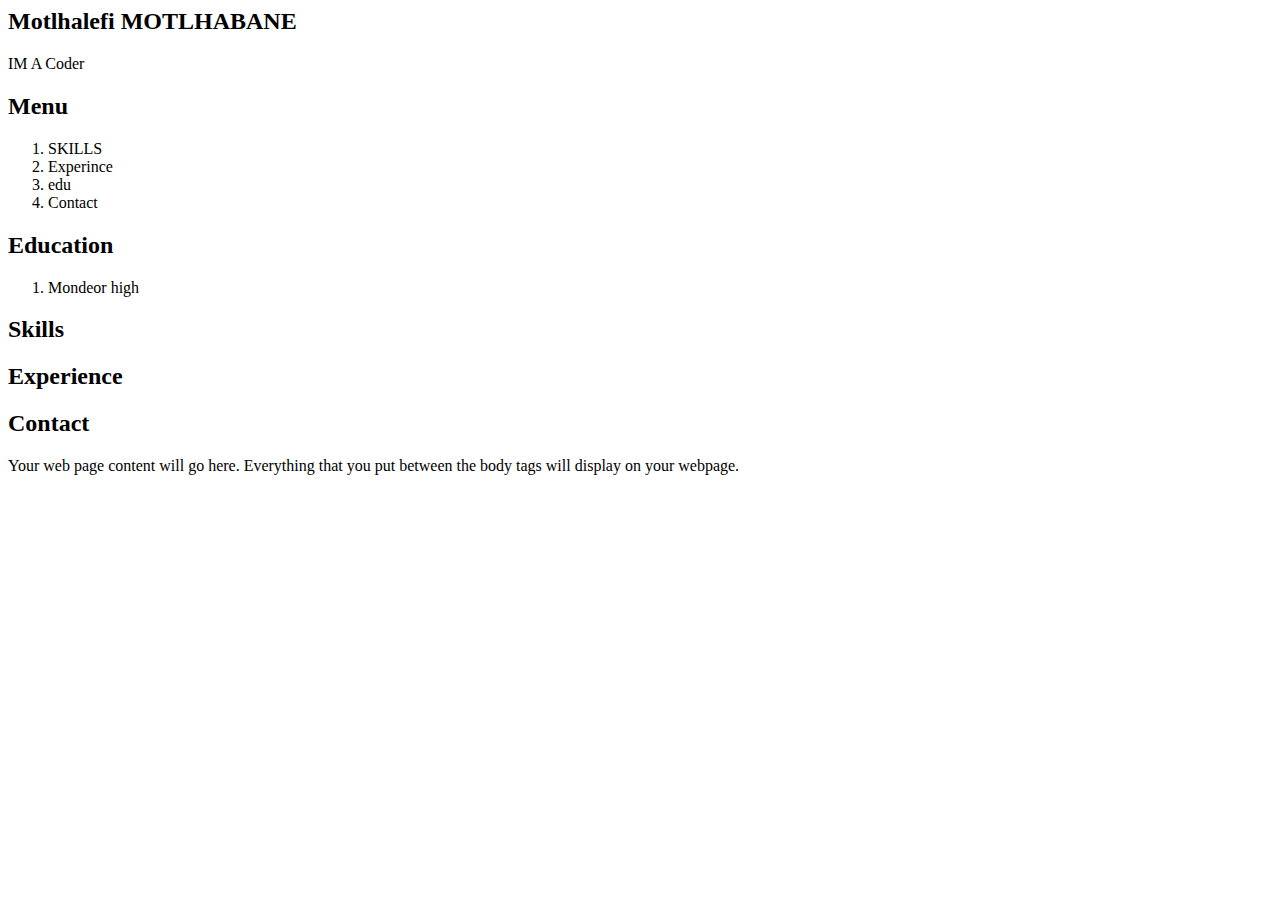
==== INDEX.HTML @ ba7ddbfb "1st Commit" ====
<html>
  <head>
    <title>My Digital Resume</title>
  </head>
  <body>
    <H2>Motlhalefi MOTLHABANE</H2>
    <p>IM A Coder</p>

    <h2>Menu</h2>
    <ol>
      <li>SKILLS</li>
      <LI>Experince</LI>
      <li>edu</li>
      <li>Contact</li>
    </ol>

  <H2>Education</H2>
  <ol>
    <li>Mondeor high</li>
  </ol>
  <h2>Skills</h2>
  <h2>Experience</h2>
  <h2>Contact</h2>
   Your web page content will go here. Everything that you put between the body tags will display on your webpage.
  </body>
</html>
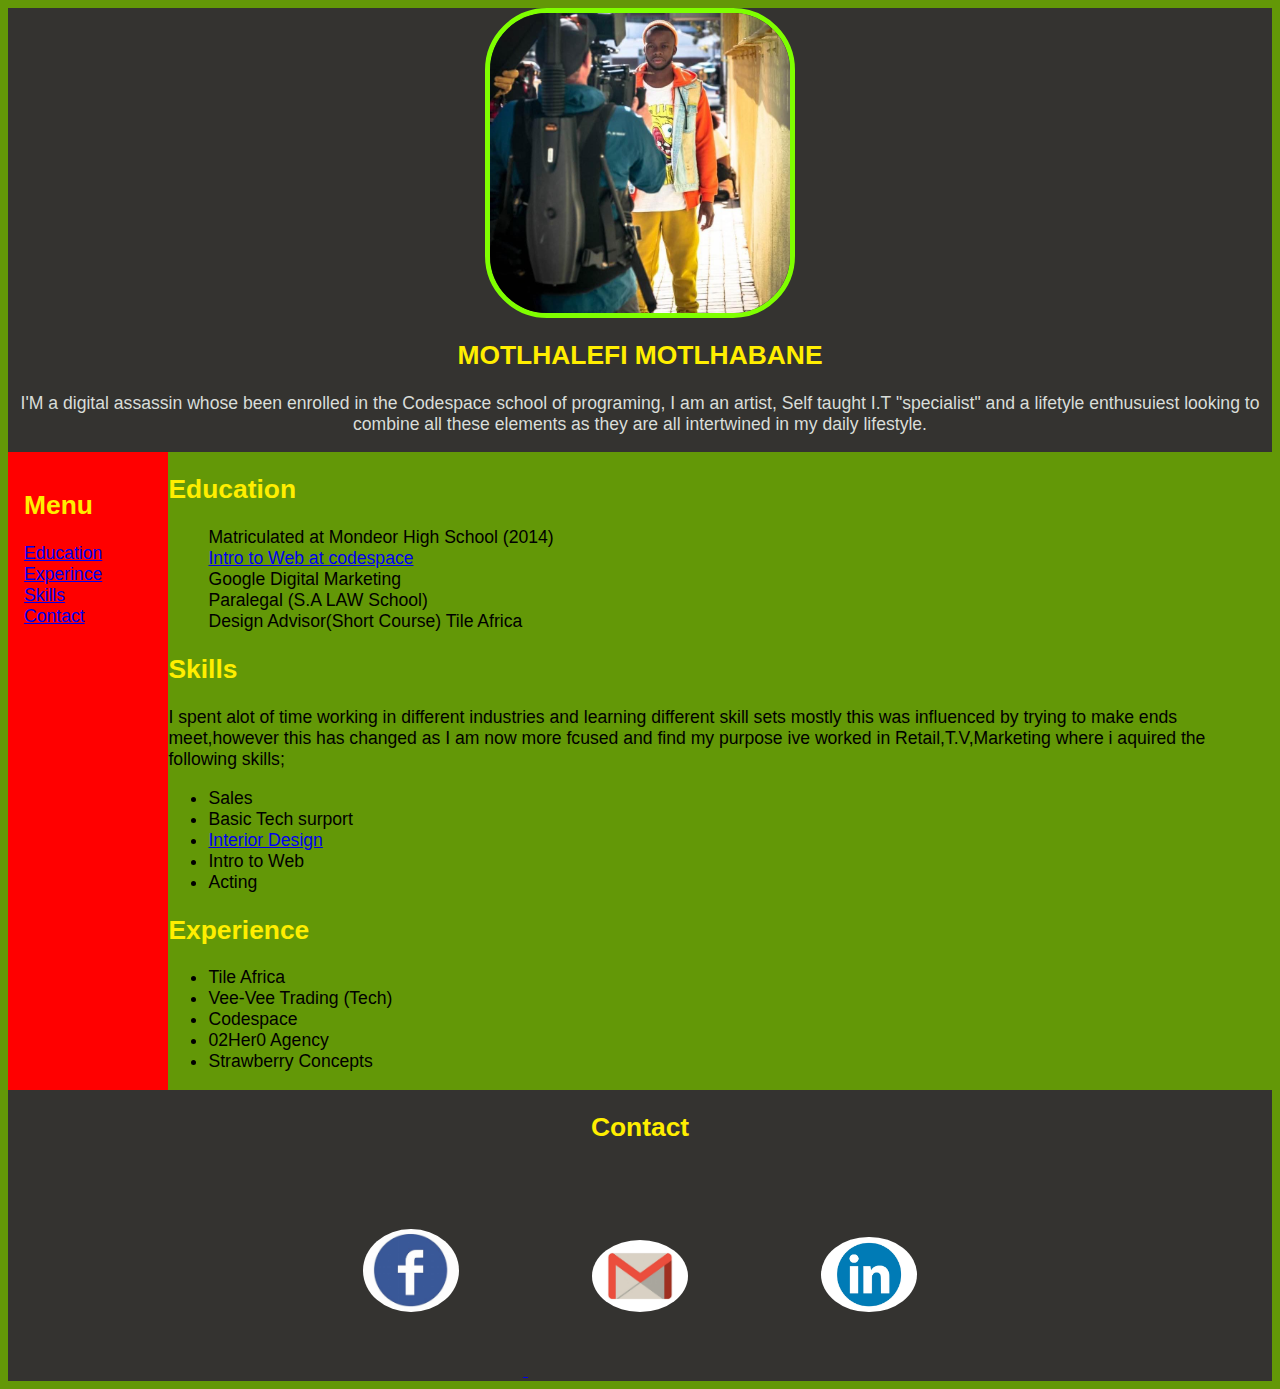
==== commit 0a9a5129: "updated version" ====
--- a/INDEX.HTML
+++ b/INDEX.HTML
@@ -2,25 +2,90 @@
   <head>
     <title>My Digital Resume</title>
   </head>
+  <link rel="stylesheet" type="text/css" href="css/stylesheet.css">
   <body>
-    <H2>Motlhalefi MOTLHABANE</H2>
-    <p>IM A Coder</p>
+    <header>
+      <img src="images/mwm1.jpg"
+      alt="error505" id="propic">
+    
+    <H2 class="aquamarine-h2">MOTLHALEFI MOTLHABANE</H2>
+    <p style="color: rgb(217, 221, 217);"> I'M a digital assassin whose been enrolled in the Codespace school of programing, I am an 
+    artist, Self taught I.T "specialist" and a lifetyle enthusuiest looking to combine all these elements as they are all intertwined in my daily lifestyle.</p>
+  </header>
+  <section>
+ <main class="maino">
 
-    <h2>Menu</h2>
-    <ol>
-      <li>SKILLS</li>
-      <LI>Experince</LI>
-      <li>edu</li>
-      <li>Contact</li>
-    </ol>
+  <div  id="menu1"> 
+    
+  <nav>
+    <h2 class="aquamarine-h2">Menu</h2>
+    <!--<h2>Menu</h2>-->
+    <ul class="insidebar">
+      <li> <a href="#Education">Education </a></li>
 
-  <H2>Education</H2>
+      <li> <a href="#Experience">Experince</a></LI>
+
+      <li> <a href="#Skills">Skills</a></li>
+
+      <li> <a href="#Contact">Contact</a></li>
+    </ul>
+    
+  </nav>
+
+  </div>
+ 
+    <article>
+      
+      <div class="content">
+  <H2 class="aquamarine-h2">Education</H2>
   <ol>
-    <li>Mondeor high</li>
+    <li style="list-style-type:none"></li> Matriculated at Mondeor High School (2014)</li>
+    <li style="list-style-type:none"></li> <a href="https://www.codespace.co.za" target="_blank">Intro to Web at codespace</a></li>
+    <li style="list-style-type:none"></li> Google Digital Marketing</li>
+    <li style="list-style-type:none"></li> Paralegal (S.A LAW School)</li>
+    <li style="list-style-type:none"></li> Design Advisor(Short Course) Tile Africa</li>
   </ol>
-  <h2>Skills</h2>
-  <h2>Experience</h2>
-  <h2>Contact</h2>
-   Your web page content will go here. Everything that you put between the body tags will display on your webpage.
+  </div>
+  <div class="li">
+  
+  <h2 class="aquamarine-h2" > Skills</h2>
+  
+  <p class="PP">I spent alot of time working in different industries and learning different skill sets mostly this was influenced by trying to make ends
+    meet,however this has changed as I am now more fcused and find my purpose ive worked in Retail,T.V,Marketing where i aquired the following skills;
+    <ul>
+      <li>Sales</li>
+      <li>Basic Tech surport</li>
+      <li> <a href="http://www.tileafrica.co.za" target="_blank">Interior Design</a></li>
+      <li>Intro to Web </li>
+      <li>Acting</li>
+
+    </ul>
+  </p>
+  
+  <h2 class="aquamarine-h2">Experience</h2>
+  <ul>
+  <li>Tile Africa</li>
+  <li>Vee-Vee Trading (Tech)</li>
+  <li>Codespace</li>
+  <li>02Her0 Agency</li>
+  <li>Strawberry Concepts</li>
+  </ul>
+  </div>
+  </div>
+      </div>
+  </article>
+</section>
+</main>
+  <footer>
+  <h2 class="aquamarine-h2" > Contact</h2>
+
+
+  <a href="https://www.facebook.com" target="_blank"> <img class="icons" src="images/facebook-icon (1).jpg" alt="https://
+    www.facebook.com/motlhalefim">
+  </a>
+  <a href="https://www.gmail.com" target="_blank"> <img class="icons" src="images/gmailicon.jpg"  ></a>
+  <a href="https://www.linkedin.com" target="_blank"> <img class="icons" src="images/linkdin.jpg" ></a>
+  
+</footer>
   </body>
 </html>--- a/css/stylesheet.css
+++ b/css/stylesheet.css
@@ -0,0 +1,57 @@
+body{
+  font-family: sans-serif;
+  font-size:110%;
+  background-color: #639807;
+  display: flex;
+  flex-direction: column;
+  display: flex;
+}
+
+header {
+  text-align: center;
+  background-color: #343330;
+}
+
+footer {
+  background-color: #343330;
+  text-align: center;
+}
+#menu1{
+  width: 20%;
+  background-color: red;
+  padding: 1rem;
+}
+.insidebar{
+  list-style-type: none;
+  padding: 0%;
+  
+}
+.maino{
+  display: flex;
+  flex-direction: row;
+  padding: 100%S;
+  
+}
+#propic{width: 300px; height: 300px;
+border-radius: 20%;
+border: 5px solid ; color: chartreuse;}
+.icons{
+  width: 6rem;
+  margin: 4rem;
+  height: auto;
+  border-radius: 1000%;
+
+}
+#edu{
+  display: flex;
+}
+#content{ 
+  display: flex;
+}
+ .aquamarine-h2{ 
+    color: rgb(255, 238, 0);
+  }
+
+
+
+
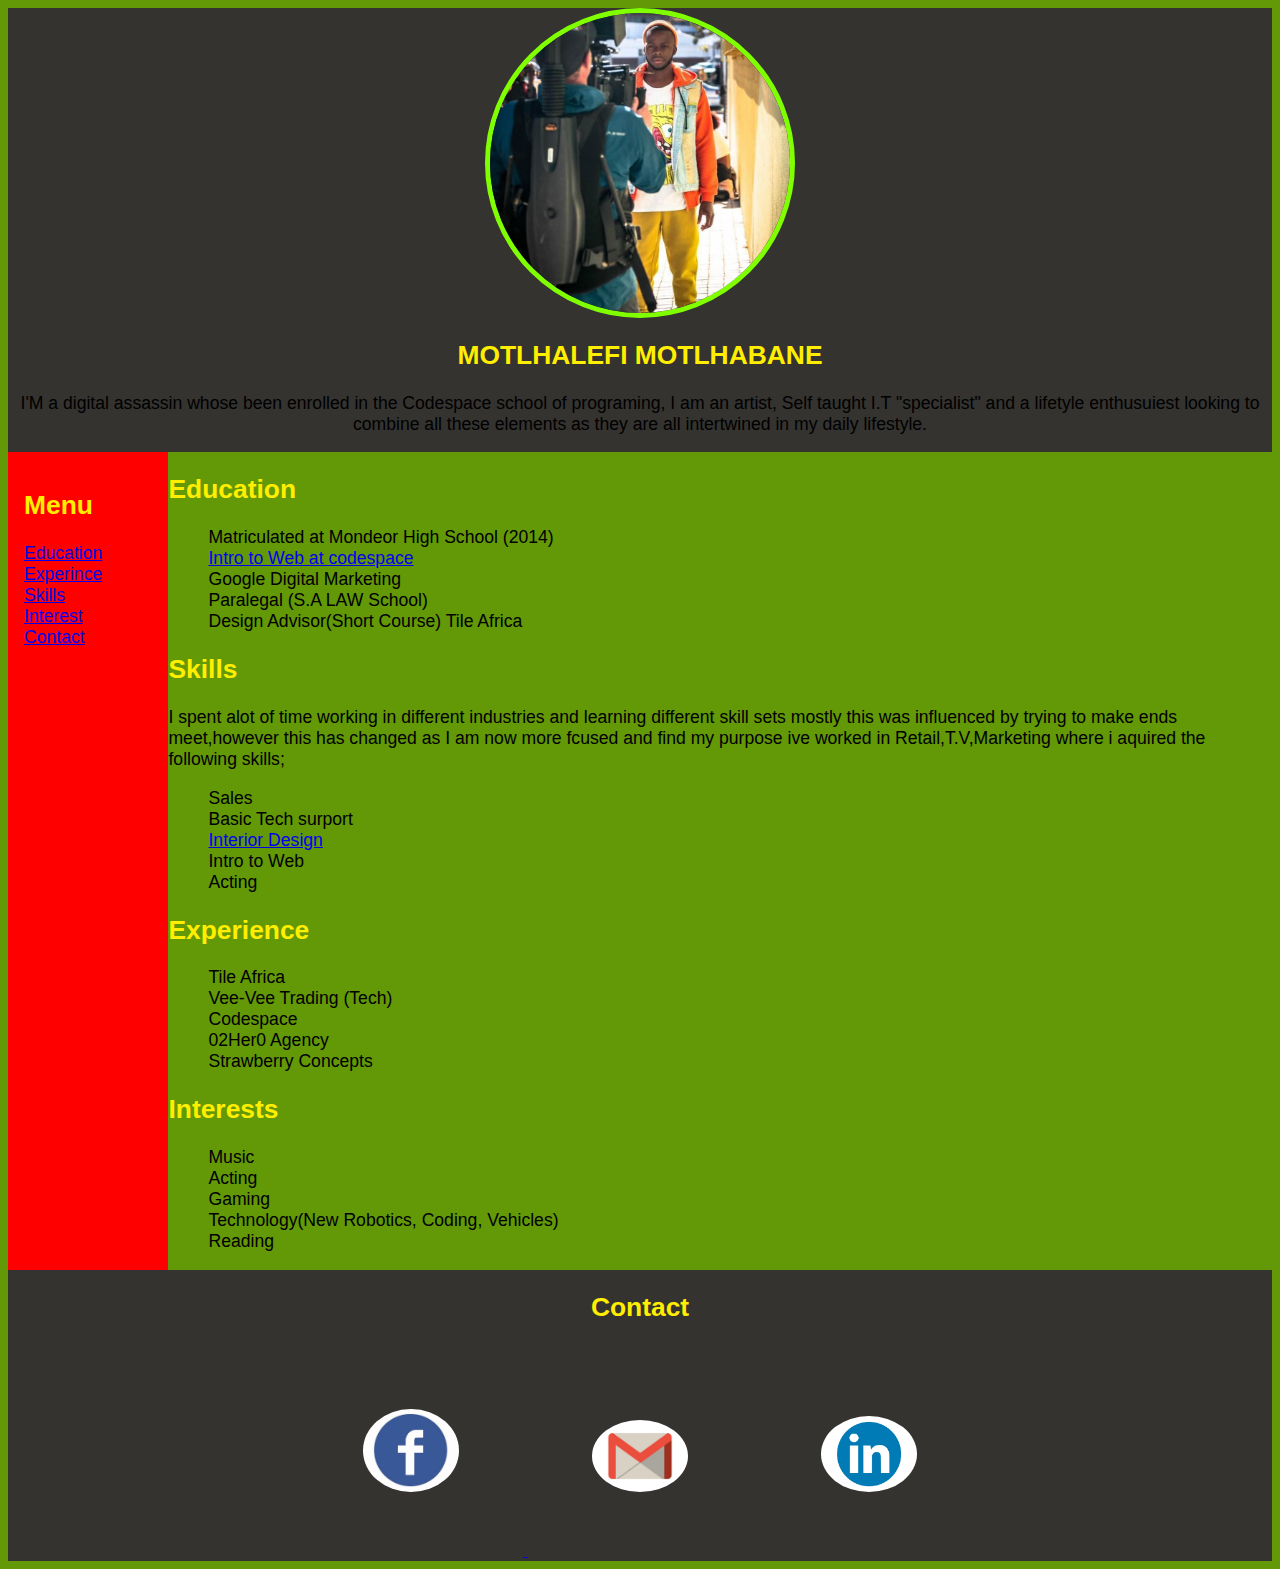
==== commit ca3f3b94: "coaching session" ====
--- a/INDEX.HTML
+++ b/INDEX.HTML
@@ -3,13 +3,14 @@
     <title>My Digital Resume</title>
   </head>
   <link rel="stylesheet" type="text/css" href="css/stylesheet.css">
+ 
   <body>
     <header>
       <img src="images/mwm1.jpg"
       alt="error505" id="propic">
     
     <H2 class="aquamarine-h2">MOTLHALEFI MOTLHABANE</H2>
-    <p style="color: rgb(217, 221, 217);"> I'M a digital assassin whose been enrolled in the Codespace school of programing, I am an 
+    <p class="start"> I'M a digital assassin whose been enrolled in the Codespace school of programing, I am an 
     artist, Self taught I.T "specialist" and a lifetyle enthusuiest looking to combine all these elements as they are all intertwined in my daily lifestyle.</p>
   </header>
   <section>
@@ -20,6 +21,7 @@
   <nav>
     <h2 class="aquamarine-h2">Menu</h2>
     <!--<h2>Menu</h2>-->
+    <div class="">
     <ul class="insidebar">
       <li> <a href="#Education">Education </a></li>
 
@@ -27,7 +29,12 @@
 
       <li> <a href="#Skills">Skills</a></li>
 
+      <li> <a href="#Interests">Interest</a></li>
+
       <li> <a href="#Contact">Contact</a></li>
+      </div>
+
+      
     </ul>
     
   </nav>
@@ -36,39 +43,46 @@
  
     <article>
       
-      <div class="content">
-  <H2 class="aquamarine-h2">Education</H2>
-  <ol>
-    <li style="list-style-type:none"></li> Matriculated at Mondeor High School (2014)</li>
-    <li style="list-style-type:none"></li> <a href="https://www.codespace.co.za" target="_blank">Intro to Web at codespace</a></li>
-    <li style="list-style-type:none"></li> Google Digital Marketing</li>
-    <li style="list-style-type:none"></li> Paralegal (S.A LAW School)</li>
-    <li style="list-style-type:none"></li> Design Advisor(Short Course) Tile Africa</li>
-  </ol>
+      
+  <H2 id="Education" class="aquamarine-h2"> Education</H2>
+  <ul>
+    <li class="li"> Matriculated at Mondeor High School (2014)</li>
+    <li class="li"> <a href="https://www.codespace.co.za" target="_blank">Intro to Web at codespace</a></li>
+    <li class="li" > Google Digital Marketing</li>
+    <li class="li"> Paralegal (S.A LAW School)</li>
+    <li class="li" > Design Advisor(Short Course) Tile Africa</li>
+  </ul>
   </div>
-  <div class="li">
   
-  <h2 class="aquamarine-h2" > Skills</h2>
+  <h2 id="Skills" class="aquamarine-h2">Skills</h2>
   
   <p class="PP">I spent alot of time working in different industries and learning different skill sets mostly this was influenced by trying to make ends
     meet,however this has changed as I am now more fcused and find my purpose ive worked in Retail,T.V,Marketing where i aquired the following skills;
     <ul>
-      <li>Sales</li>
-      <li>Basic Tech surport</li>
-      <li> <a href="http://www.tileafrica.co.za" target="_blank">Interior Design</a></li>
-      <li>Intro to Web </li>
-      <li>Acting</li>
+      <li class="li" >Sales</li>
+      <li class="li" >Basic Tech surport</li>
+      <li class="li" > <a href="http://www.tileafrica.co.za" target="_blank">Interior Design</a></li>
+      <li class="li" >Intro to Web </li>
+      <li class="li" >Acting</li>
 
     </ul>
   </p>
   
-  <h2 class="aquamarine-h2">Experience</h2>
+  <h2 id="Experience" class="aquamarine-h2">Experience</h2>
   <ul>
-  <li>Tile Africa</li>
-  <li>Vee-Vee Trading (Tech)</li>
-  <li>Codespace</li>
-  <li>02Her0 Agency</li>
-  <li>Strawberry Concepts</li>
+  <li class="li" >Tile Africa</li>
+  <li class="li" >Vee-Vee Trading (Tech)</li>
+  <li class="li" >Codespace</li>
+  <li class="li">02Her0 Agency</li>
+  <li class="li" >Strawberry Concepts</li>
+  </ul>
+  <h2 id="Interests" class="aquamarine-h2">Interests</h2>
+  <ul>
+    <li class="li" >Music</li>
+    <li class="li"  >Acting</li>
+    <li class="li" > Gaming</li>
+    <li class="li" >Technology(New Robotics, Coding, Vehicles)</li>
+    <li class="li" >Reading</li>
   </ul>
   </div>
   </div>
@@ -77,7 +91,7 @@
 </section>
 </main>
   <footer>
-  <h2 class="aquamarine-h2" > Contact</h2>
+  <h2 id="Contact" class="aquamarine-h2">Contact</h2>
 
 
   <a href="https://www.facebook.com" target="_blank"> <img class="icons" src="images/facebook-icon (1).jpg" alt="https://
--- a/css/stylesheet.css
+++ b/css/stylesheet.css
@@ -33,7 +33,7 @@
   
 }
 #propic{width: 300px; height: 300px;
-border-radius: 20%;
+border-radius: 60%;
 border: 5px solid ; color: chartreuse;}
 .icons{
   width: 6rem;
@@ -46,12 +46,17 @@
   display: flex;
 }
 #content{ 
-  display: flex;
+  list-style-type: none;
 }
  .aquamarine-h2{ 
     color: rgb(255, 238, 0);
   }
 
 
+#start{
+  color: darkgoldenrod;
+}
+
+.li{ list-style-type: none;}
 
 
